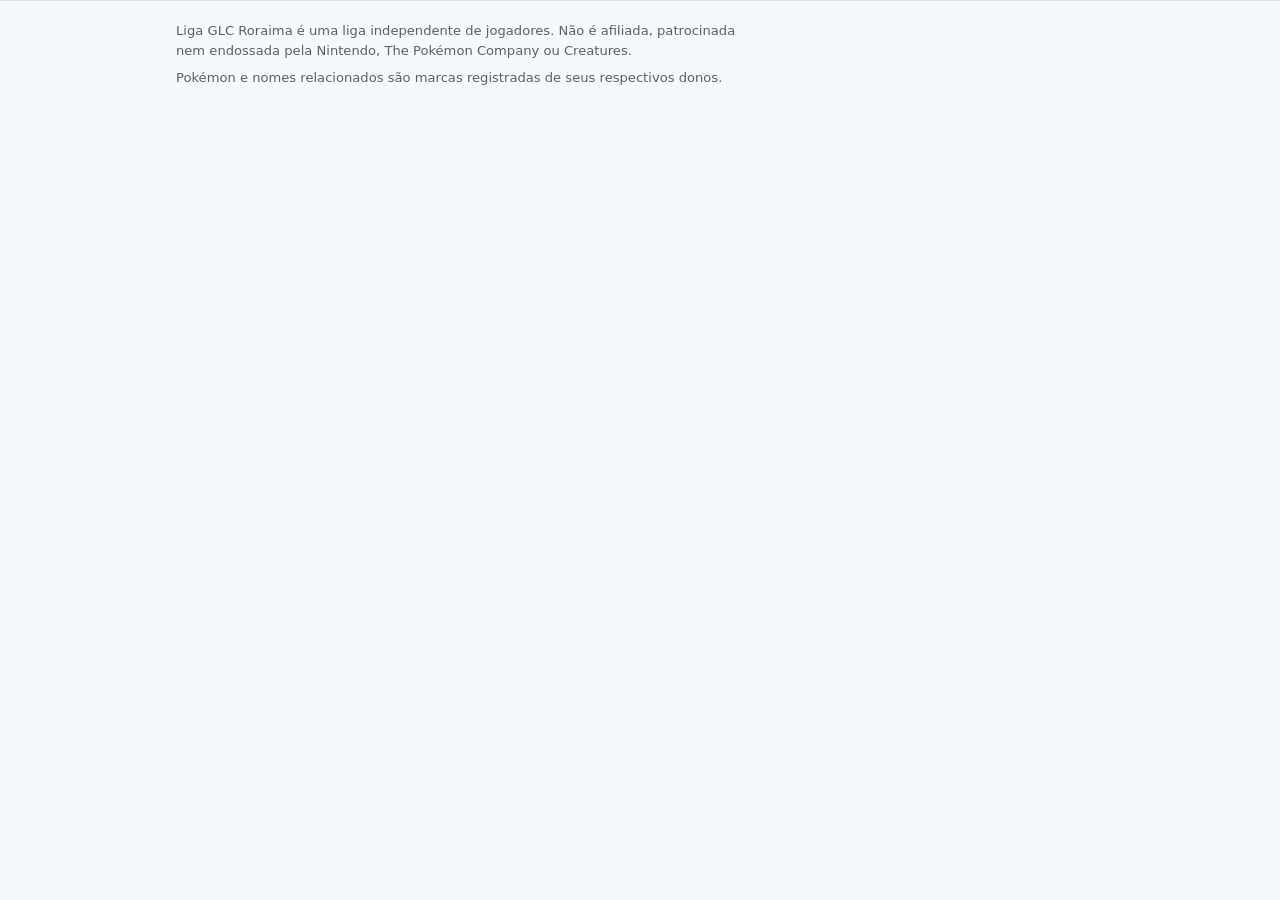
==== index.html @ f910fe3c "Centraliza a grade de patrocinadores no Início Co-Authored-By: Claude Opus 5.5 <noreply@anthropic.co" ====
<!DOCTYPE html>
<html lang="pt-BR">
<head>
  <meta charset="UTF-8">
  <meta name="viewport" content="width=device-width, initial-scale=1, viewport-fit=cover">
  <meta http-equiv="Content-Security-Policy" content="default-src 'self'; script-src 'self'; style-src 'self' https://fonts.googleapis.com; font-src https://fonts.gstatic.com; img-src 'self' https://assets.tcgdex.net https://images.pokemontcg.io; connect-src 'self'; base-uri 'none'; form-action 'none'; object-src 'none'">
  <title>Liga GLC Roraima</title>
  <meta name="description" content="Liga roraimense de Pokémon TCG no formato Gym Leader Challenge: calendário, ranking, regras, decklists e inscrições.">
  <meta name="theme-color" content="#3E8ED0">
  <link rel="icon" type="image/png" href="assets/icons/GLCRR-logo.png">
  <link rel="preconnect" href="https://fonts.googleapis.com">
  <link rel="preconnect" href="https://fonts.gstatic.com" crossorigin>
  <link rel="stylesheet" href="https://fonts.googleapis.com/css2?family=Baloo+2:wght@600;800&family=Nunito+Sans:wght@400;600;800&family=JetBrains+Mono:wght@500&display=swap">
  <link rel="stylesheet" href="assets/css/style.css?v=20261117.1">
</head>
<body class="is-home">
  <header>
    <div class="wrap">
      <a class="brand" href="#inicio">
        <span class="logo logo-top"><span class="badge" aria-hidden="true"></span><img src="assets/icons/GLCRR-logo.png" alt="" data-falha="remover"></span>
        <div><b>Liga GLC Roraima</b><small>Gym Leader Challenge</small></div>
      </a>
      <nav class="topnav" aria-label="Navegação principal" id="topnav"></nav>
    </div>
  </header>

  <main class="stage" id="stage"></main>

  <footer>
    <div class="wrap">
      <p>Liga GLC Roraima é uma liga independente de jogadores. Não é afiliada, patrocinada nem endossada pela Nintendo, The Pokémon Company ou Creatures.</p>
      <p>Pokémon e nomes relacionados são marcas registradas de seus respectivos donos.</p>
    </div>
  </footer>

  <script src="assets/js/data.js?v=20261117.1"></script>
  <script src="assets/js/main.js?v=20261117.1"></script>
</body>
</html>
---- assets/css/style.css ----
/* Liga GLC Roraima — estilos v2
   Layout: Início em tela cheia (texto, botões do menu abaixo); páginas internas com cabeçalho fixo e coluna única de até 960px. A troca de seção desliza na ordem do menu. */
:root{
  --ouro:#F2C230; --ceu:#3E8ED0; --verde:#1E8F4E; --vermelho:#D62828;
  --bg:#F6F9FC; --surface:#FFFFFF; --fg:#111111; --muted:#55606B; --line:#DCE4EC;
  --ceu-ink:#1F5F94; --verde-ink:#166B3A; --chip:#EAF2FA; --shadow:0 18px 40px rgba(20,50,80,.14);
  --prata:#C9D3DC; --bronze:#D9A066; --veu:rgba(8,16,26,.55);
  --f-display:"Baloo 2", "Trebuchet MS", system-ui, sans-serif;
  --f-body:"Nunito Sans", system-ui, -apple-system, "Segoe UI", sans-serif;
  --f-mono:"JetBrains Mono", ui-monospace, Menlo, monospace;
  --r:14px; --slide:.5s; --ease:cubic-bezier(.22,.7,.18,1);
}
@media (prefers-color-scheme: dark){:root:not([data-theme="light"]){
  --bg:#0E1620; --surface:#16212D; --fg:#EEF3F8; --muted:#9AA8B6; --line:#263544;
  --ceu-ink:#8CC3F0; --verde-ink:#6FD39B; --chip:#1C2B3A; --shadow:0 18px 40px rgba(0,0,0,.45); color-scheme:dark}}
:root[data-theme="dark"]{
  --bg:#0E1620; --surface:#16212D; --fg:#EEF3F8; --muted:#9AA8B6; --line:#263544;
  --ceu-ink:#8CC3F0; --verde-ink:#6FD39B; --chip:#1C2B3A; --shadow:0 18px 40px rgba(0,0,0,.45); color-scheme:dark}
@media (prefers-reduced-motion:reduce){:root{--slide:0s}}

/* Reset mínimo */
html{-webkit-text-size-adjust:100%}
body{margin:0}
img{max-width:100%}
[hidden]{display:none!important}

*{box-sizing:border-box}
body{background:var(--bg);color:var(--fg);font-family:var(--f-body);font-size:16px;line-height:1.55;overflow-x:hidden}
body::before{content:"";position:fixed;inset:0 0 auto;height:env(safe-area-inset-top,0px);z-index:10;background:var(--ceu)}
a{color:var(--ceu-ink)}
:focus-visible{outline:3px solid var(--ouro);outline-offset:2px;border-radius:6px}
.wrap{max-width:960px;margin:0 auto;padding-left:max(16px,env(safe-area-inset-left,0px));padding-right:max(16px,env(safe-area-inset-right,0px))}

/* Cabeçalho das páginas internas */
header{position:sticky;top:env(safe-area-inset-top,0px);z-index:5;background:var(--ceu);color:#fff;border-bottom:4px solid var(--ouro);
  transition:transform var(--slide) var(--ease)}
body.is-home header{position:fixed;left:0;right:0;transform:translateY(-110%)}
.brand{display:flex;align-items:center;gap:12px;padding-block:12px 6px;color:#fff;text-decoration:none}
.badge{width:40px;height:40px;border-radius:50%;flex:none;background:var(--ceu);border:4px solid var(--ouro);box-shadow:inset 0 -10px 0 var(--verde)}
/* Logo: se a imagem não carregar, o escudo desenhado em CSS aparece no lugar */
.logo{position:relative;display:block;flex:none;border-radius:50%}
.logo .badge{position:absolute;inset:0;width:auto;height:auto;display:block}
.logo img{position:absolute;inset:0;width:100%;height:100%;object-fit:contain;border-radius:50%}
.logo-top{width:48px;height:48px;margin-block:-4px}
.logo-home{filter:drop-shadow(0 10px 18px rgba(20,50,80,.18))}
.logo-home .badge{border-width:8px;box-shadow:inset 0 -28px 0 var(--verde)}
.brand b{font-family:var(--f-display);font-size:1.35rem;line-height:1}
.brand small{display:block;font-size:.72rem;letter-spacing:.14em;text-transform:uppercase;opacity:.85}
.topnav{position:relative;display:flex;gap:4px;overflow-x:auto;scrollbar-width:none;padding-block:4px 10px}
.topnav::-webkit-scrollbar{display:none}
.topnav a{position:relative;z-index:1;flex:none;color:#fff;text-decoration:none;font-weight:800;font-size:.9rem;padding:7px 12px;border-radius:999px;
  transition:color .25s, transform .2s}
.topnav a:hover{transform:translateY(-2px)}
.topnav a.is-ind{color:#111}
/* Pílula que desliza até o item ativo ou sob o mouse */
.topnav .ind{position:absolute;z-index:0;top:4px;left:0;height:calc(100% - 14px);border-radius:999px;background:var(--ouro);
  box-shadow:0 4px 12px rgba(0,0,0,.18);transition:transform .35s var(--ease), width .35s var(--ease)}
@media (prefers-reduced-motion:reduce){.topnav .ind,.topnav a{transition:none}}

/* Palco do slide */
.stage{position:relative;overflow-x:clip}
.view{transition:transform var(--slide) var(--ease), opacity var(--slide) var(--ease);will-change:transform}
.view.leaving{position:absolute;top:0;left:0;width:100%;pointer-events:none}

.page{display:grid;gap:22px;padding-block:28px 48px}
h1,h2,h3{font-family:var(--f-display);line-height:1.1;text-wrap:balance;margin:0}
h1{font-size:clamp(2rem,7vw,3.2rem)}
h2{font-size:1.6rem}
h3{font-size:1.15rem}
.lead{color:var(--muted);max-width:62ch;margin:0}
.muted{color:var(--muted)}
.eyebrow{font-size:.74rem;font-weight:800;letter-spacing:.16em;text-transform:uppercase;color:var(--verde-ink)}

/* ---------- Início ---------- */
.home{min-height:calc(100dvh - env(safe-area-inset-top,0px) - env(safe-area-inset-bottom,0px));display:grid;align-content:center;gap:clamp(28px,5vh,48px);
  max-width:1120px;margin:0 auto;padding-block:24px 32px;padding-left:max(16px,env(safe-area-inset-left,0px));padding-right:max(16px,env(safe-area-inset-right,0px))}
.home > *{min-width:0}
.home-top{display:grid;gap:24px;align-items:center}
.home-side{display:grid;gap:18px;min-width:0}
.home-side h1{font-size:clamp(2.2rem,5vw,3.6rem);line-height:.98}
.home-side h1 em{font-style:normal;color:var(--verde-ink);display:block}
.home-side .lead{font-size:1.05rem;max-width:42ch}
/* Logo com a mesma altura do título: --logo-h vem de ajustarLogoHome() (main.js); o padrão é a altura de 2 linhas do h1 */
.home-titulo{--logo-h:calc(2 * .98 * clamp(2.2rem,5vw,3.6rem));min-width:0;display:grid;grid-template-columns:minmax(0,1fr) auto;gap:18px 16px;align-items:center}
.home-titulo .eyebrow{grid-column:1 / -1}
.home-titulo h1{grid-column:1;min-width:0}
.home-titulo .logo-home{--lado:min(var(--logo-h),32vw);width:var(--lado);height:var(--lado);grid-column:2;grid-row:2}
.home-titulo .lead{grid-column:1 / -1}
.home-redes{display:flex;flex-wrap:wrap;justify-content:center;gap:10px}
@media (max-width:520px){
  .home-titulo{gap:12px}
  .home-redes{flex-wrap:nowrap;gap:8px}
  .home-redes .btn{flex:1 1 0;min-width:0;justify-content:center;gap:6px;padding:10px 6px;font-size:clamp(.72rem,3.6vw,.84rem);white-space:nowrap}
}

/* Patrocinadores do Início: placa clara nos dois modos, para as logos (feitas para fundo branco) não destoarem */
.patrocinadores{display:grid;gap:12px;justify-items:center}
.patro-titulo{margin:0;font-family:var(--f-display);font-size:.78rem;font-weight:800;letter-spacing:.16em;text-transform:uppercase;color:var(--muted)}
.patro-lista{list-style:none;margin:0;padding:0;width:100%;max-width:880px;display:flex;flex-wrap:wrap;justify-content:center;gap:10px}
.patro-lista>li{flex:0 0 calc((100% - 10px)/2);min-width:0}
.patro{display:grid;place-items:center;height:84px;padding:10px 14px;border-radius:var(--r);background:#fff;border:1px solid var(--line);
  text-decoration:none;transition:translate .25s var(--ease), box-shadow .25s}
.patro img{display:block;width:100%;height:64px;object-fit:contain}
.patro-nome{font-family:var(--f-display);font-weight:800;font-size:1.15rem;line-height:1.1;color:#12263A;text-align:center}
.patro:hover,.patro:focus-visible{translate:0 -3px;box-shadow:var(--shadow)}
.patro:focus-visible{outline:3px solid var(--ceu);outline-offset:2px}
@media (min-width:640px){.patro-lista>li{flex-basis:calc((100% - 30px)/4)}.patro{height:96px}.patro img{height:76px}}
@media (prefers-reduced-motion:reduce){.patro{transition:none}}

/* Botões do menu do Início */
.float-menu{display:grid;grid-template-columns:repeat(2,minmax(0,1fr));gap:14px;padding-block:8px}
.float-menu a{--d:0s;position:relative;display:grid;justify-items:center;gap:8px;padding:16px 10px 14px;border-radius:18px;
  background:var(--surface);border:1px solid var(--line);box-shadow:var(--shadow);color:var(--fg);text-decoration:none;font-weight:800;text-align:center;
  animation:entra .6s var(--ease) both;animation-delay:var(--d);
  transition:background .25s, color .25s, box-shadow .25s, border-color .25s}
/* Entrada em sequência (sem style= no HTML, por causa da CSP) */
.float-menu a:nth-child(2){--d:.08s}.float-menu a:nth-child(3){--d:.16s}.float-menu a:nth-child(4){--d:.24s}.float-menu a:nth-child(5){--d:.32s}
/* Número ímpar de botões no celular: o último ocupa a linha inteira */
.float-menu a:last-child:nth-child(odd){grid-column:1 / -1}
.float-menu a .ic{width:46px;height:46px;border-radius:14px;display:grid;place-items:center;background:var(--chip);color:var(--ceu-ink);
  transition:transform .35s var(--ease), background .25s, color .25s}
.float-menu a .ic svg{width:24px;height:24px}
.float-menu a:hover,.float-menu a:focus-visible{background:var(--ceu);border-color:var(--ceu);color:#fff;
  box-shadow:0 22px 44px rgba(62,142,208,.35)}
.float-menu a:hover .ic,.float-menu a:focus-visible .ic{background:var(--ouro);color:#111;transform:rotate(-8deg) scale(1.12)}
.float-menu a:active{scale:.97}
@keyframes entra{from{opacity:0;transform:translateY(24px)}to{opacity:1;transform:translateY(0)}}
@media (prefers-reduced-motion:reduce){.float-menu a{animation:none}}
/* PC: todos os botões numa linha, qualquer que seja o número de seções */
@media (min-width:640px){.float-menu{grid-template-columns:none;grid-auto-flow:column;grid-auto-columns:minmax(0,1fr)}.float-menu a:last-child:nth-child(odd){grid-column:auto}}
.btn{display:inline-flex;align-items:center;gap:8px;font-weight:800;text-decoration:none;padding:10px 16px;border-radius:10px;border:2px solid transparent;font-size:.95rem;width:fit-content}
.btn-ouro{background:var(--ouro);color:#111}
.btn-verm{background:var(--vermelho);color:#fff}
.btn-line{border-color:var(--line);color:var(--fg);background:transparent}
.btn svg{width:18px;height:18px}
.btn-ceu{background:var(--ceu);color:#fff;cursor:pointer}
.btn-sm{padding:6px 11px;font-size:.82rem;border-radius:8px}
button.btn{font-family:inherit;cursor:pointer}

.float-menu a{translate:0 0;transition:background .25s, color .25s, box-shadow .25s, border-color .25s, translate .3s var(--ease)}
.float-menu a:hover,.float-menu a:focus-visible{translate:0 -6px}

@media (min-width:760px){
  /* PC: o logo acompanha o bloco inteiro (linha de cima, título e texto de apresentação) */
  .home-titulo{--logo-h:calc(2 * .98 * clamp(2.2rem,5vw,3.6rem) + 36px)}
  .home-titulo .eyebrow{grid-column:1;grid-row:1}
  .home-titulo .lead{grid-column:1;grid-row:3}
  .home-titulo .logo-home{grid-row:1 / span 3}
  .home{padding-left:max(32px,env(safe-area-inset-left,0px));padding-right:max(32px,env(safe-area-inset-right,0px))}
}

/* ---------- Páginas internas ---------- */
.list{display:grid;gap:12px}
.ev{display:grid;grid-template-columns:auto 1fr;gap:14px;align-items:start;padding:14px;background:var(--surface);border:1px solid var(--line);border-radius:var(--r)}
.date{width:62px;text-align:center;border-radius:10px;background:var(--chip);padding:6px 0;font-family:var(--f-display);line-height:1}
.date b{display:block;font-size:1.6rem}
.date span{font-size:.75rem;text-transform:uppercase;letter-spacing:.08em;color:var(--muted)}
.ev-body{min-width:0;display:grid;gap:6px}
.meta{display:flex;flex-wrap:wrap;gap:4px 14px;font-size:.88rem;color:var(--muted)}
.meta strong{color:var(--fg);font-weight:600}
.pills{display:flex;flex-wrap:wrap;gap:6px}
.pill{font-size:.72rem;font-weight:800;padding:3px 9px;border-radius:999px;background:var(--chip);color:var(--ceu-ink)}
.pill.enc{color:var(--muted)}
.pill.abertas{background:var(--verde);color:#fff}
.pill.warn{background:transparent;border:1px dashed var(--vermelho);color:var(--vermelho)}
.actions{display:flex;flex-wrap:wrap;gap:8px;margin-top:4px}
.actions .btn{padding:7px 12px;font-size:.85rem}
.group-title{display:flex;align-items:center;gap:8px;font-size:.8rem;font-weight:800;letter-spacing:.12em;text-transform:uppercase;color:var(--muted)}
.group-title::before{content:"";width:10px;height:10px;border-radius:50%;background:var(--verde)}
.group-title.past::before{background:var(--muted)}
.empty{padding:22px;border:2px dashed var(--line);border-radius:var(--r);color:var(--muted);display:grid;gap:6px}
.empty b{color:var(--fg)}
.table-box{overflow-x:auto;border:1px solid var(--line);border-radius:var(--r);background:var(--surface)}
table{border-collapse:collapse;width:100%;font-variant-numeric:tabular-nums;font-size:.92rem}
th,td{padding:10px 12px;text-align:left;border-bottom:1px solid var(--line);white-space:nowrap}
th{font-size:.72rem;letter-spacing:.1em;text-transform:uppercase;color:var(--muted)}
tr:last-child td{border-bottom:0}
.rules{display:grid;gap:10px;grid-template-columns:repeat(auto-fit,minmax(220px,1fr))}
.rule{padding:16px;background:var(--surface);border:1px solid var(--line);border-radius:var(--r);display:grid;gap:4px}
.rule .k{font-family:var(--f-mono);font-size:1.4rem;color:var(--ceu-ink)}
.rule p{margin:0;color:var(--muted);font-size:.92rem}

/* ---------- Pop-up de resultados e decklist ---------- */
body.modal-aberto{overflow:hidden}
.modal{position:fixed;inset:0;z-index:50;display:grid;place-items:center;
  padding:max(16px,env(safe-area-inset-top,0px)) max(16px,env(safe-area-inset-right,0px)) max(16px,env(safe-area-inset-bottom,0px)) max(16px,env(safe-area-inset-left,0px))}
.modal-bg{position:absolute;inset:0;background:var(--veu);backdrop-filter:blur(3px);opacity:0;transition:opacity .3s ease}
.modal-panel{position:relative;width:min(640px,100%);max-height:min(86dvh,780px);overflow:auto;overscroll-behavior:contain;
  background:var(--surface);color:var(--fg);border-radius:20px;box-shadow:0 30px 80px rgba(0,0,0,.35);padding:22px;
  opacity:0;transform:translateY(28px) scale(.96);transition:opacity .3s var(--ease),transform .45s var(--ease)}
.modal.open .modal-bg{opacity:1}
.modal.open .modal-panel{opacity:1;transform:none}
.modal-close{position:absolute;top:12px;right:12px;width:38px;height:38px;border-radius:50%;border:0;background:var(--chip);color:var(--fg);
  font-size:1.5rem;line-height:1;cursor:pointer;transition:transform .2s,background .2s}
.modal-close:hover{transform:rotate(90deg);background:var(--line)}
.modal-body{display:grid;gap:14px;padding-right:34px;transition:opacity .16s ease,transform .16s ease}
.modal-body.troca{opacity:0;transform:translateX(-10px)}
@media (prefers-reduced-motion:reduce){.modal-bg,.modal-panel,.modal-body{transition:none}}
.podio{display:grid;gap:8px;list-style:none;margin:0;padding:0}
.podio li{display:grid;grid-template-columns:auto 1fr auto;align-items:center;gap:12px;padding:10px 12px;border:1px solid var(--line);border-radius:12px}
.pos{width:40px;height:40px;border-radius:50%;display:grid;place-items:center;font-family:var(--f-display);font-weight:800;background:var(--chip);color:var(--fg)}
.pos.p1{background:var(--ouro);color:#111}
.pos.p2{background:var(--prata);color:#111}
.pos.p3{background:var(--bronze);color:#111}
.quem{min-width:0;display:grid}
.quem b{overflow-wrap:anywhere}
.quem small{color:var(--muted);font-variant-numeric:tabular-nums}
.acoes{display:flex;gap:6px;flex-wrap:wrap;justify-content:flex-end}
@media (max-width:480px){.podio li{grid-template-columns:auto 1fr}.acoes{grid-column:1/-1;justify-content:flex-start}}
.deck-img{display:block;width:100%;border-radius:12px;border:1px solid var(--line);background:var(--chip)}
.deck-reserva{max-width:360px;margin:0 auto}

/* Ícone do tipo do deck com tooltip (mouse, teclado e toque) */
.tipo-ic{position:relative;display:inline-flex;flex:none;vertical-align:middle;border-radius:6px;cursor:help;outline-offset:2px}
.tipo-ic img{display:block;width:22px;height:22px;border-radius:5px;box-shadow:0 0 0 1px var(--line)}
.tipo-ic::after,.tipo-ic::before{position:absolute;left:50%;opacity:0;pointer-events:none;transition:opacity .15s,transform .15s;z-index:6}
.tipo-ic::after{content:attr(data-tip);bottom:calc(100% + 8px);transform:translate(-50%,4px);background:var(--fg);color:var(--bg);
  font:800 .75rem/1 var(--f-body);padding:6px 9px;border-radius:8px;white-space:nowrap;box-shadow:0 6px 16px rgba(0,0,0,.2)}
.tipo-ic::before{content:"";bottom:calc(100% + 3px);transform:translate(-50%,4px);border:5px solid transparent;border-top-color:var(--fg);border-bottom:0}
.tipo-ic:hover::after,.tipo-ic:hover::before,.tipo-ic:focus::after,.tipo-ic:focus::before{opacity:1;transform:translate(-50%,0)}
@media (prefers-reduced-motion:reduce){.tipo-ic::after,.tipo-ic::before{transition:none}}
.tipo-linha{display:inline-flex;align-items:center;gap:6px;margin:0}
.tipo-linha .tipo-nome{font-weight:600}
.quem-nome{display:flex;align-items:center;gap:8px;min-width:0}
.quem-nome b{overflow-wrap:anywhere}
.deck-txt{white-space:pre-wrap;margin:0;font-family:var(--f-mono);font-size:.85rem;padding:12px;border-radius:10px;background:var(--chip)}
/* Lista montada no painel: grade de cartas com a quantidade (3 por linha no celular, 5 no computador) */
.deck-grupo{display:grid;gap:8px}
.deck-grupo h3{margin:0;font-size:1.05rem;display:flex;align-items:center;gap:8px}
.deck-grupo h3 span{font-family:var(--f-mono);font-size:.8rem;padding:1px 9px;border-radius:999px;background:var(--chip)}
.deck-cartas{list-style:none;margin:0;padding:0;display:grid;grid-template-columns:repeat(3,minmax(0,1fr));gap:8px}
@media (min-width:520px){.deck-cartas{grid-template-columns:repeat(5,minmax(0,1fr))}}
.carta{position:relative;padding-bottom:12px}
.carta a{display:block;border-radius:6px}
.carta img{display:block;width:100%;height:auto;aspect-ratio:63/88;object-fit:cover;border-radius:6px;background:var(--chip)}
.carta-txt{display:grid;place-items:center;aspect-ratio:63/88;padding:8px;border-radius:6px;border:1px solid var(--line);background:var(--chip);
  font-weight:800;font-size:.78rem;line-height:1.2;text-align:center;overflow-wrap:anywhere}
.carta-qtd{position:absolute;left:50%;bottom:0;transform:translateX(-50%);min-width:30px;height:30px;padding:0 6px;display:grid;place-items:center;
  border-radius:999px;background:var(--ouro);color:#111;border:2px solid var(--surface);font-family:var(--f-display);font-weight:800;font-size:.95rem;line-height:1}
.deck-texto summary{cursor:pointer;font-weight:800;min-height:40px;display:flex;align-items:center}
.deck-texto .deck-txt{margin-top:6px}
.link-foto{font-weight:800;width:fit-content}
.link-voltar{background:none;border:0;padding:0;font:inherit;color:var(--ceu-ink);font-weight:800;cursor:pointer;width:fit-content;text-decoration:none}
.link-voltar:hover{text-decoration:underline}

/* ---------- Decks (Top 3 de todos os eventos; os cartões reaproveitam .podio) ---------- */
.filtros{display:flex;flex-wrap:wrap;gap:8px}
.chip-filtro{display:inline-flex;align-items:center;gap:6px;min-height:36px;padding:6px 12px;border-radius:999px;border:1px solid var(--line);
  background:var(--surface);color:var(--fg);font:800 .85rem/1 var(--f-body);cursor:pointer;transition:background .2s,border-color .2s,color .2s}
.chip-filtro img{width:18px;height:18px;border-radius:4px}
.chip-filtro:hover{border-color:var(--ceu)}
.chip-filtro[aria-pressed="true"]{background:var(--ceu);border-color:var(--ceu);color:#fff}
@media (prefers-reduced-motion:reduce){.chip-filtro{transition:none}}
.decks li{background:var(--surface)}
.decks-sec{display:grid;gap:12px}
/* Itens de grid não podem crescer além da tela por causa de tabela larga (a tabela rola dentro da .table-box) */
.page > *,.decks-sec > *{min-width:0}
/* Coluna do tipo fixa ao rolar a tabela no celular */
.tab-est th:first-child,.tab-est td:first-child{position:sticky;left:0;z-index:1;background:var(--surface)}
.resumo{margin:0;color:var(--muted)}
.resumo b{color:var(--fg);font-variant-numeric:tabular-nums}
.tab-est td:not(:first-child),.tab-est th:not(:first-child){text-align:right}
.nota{margin:0;font-size:.82rem;color:var(--muted);max-width:62ch}
/* No celular o cartão tem um botão só: ele fica à direita, sem ir para a linha de baixo como no pop-up */
@media (max-width:480px){.decks li{grid-template-columns:auto minmax(0,1fr) auto;gap:10px}.decks .acoes{grid-column:auto}}
@media (min-width:760px){.decks{grid-template-columns:repeat(2,minmax(0,1fr))}}

/* ---------- Jogadores e perfil ---------- */
.players{display:grid;gap:12px;grid-template-columns:repeat(auto-fill,minmax(210px,1fr))}
.player{display:grid;grid-template-columns:minmax(0,1fr) auto;gap:6px 14px;align-items:center;padding:16px;background:var(--surface);border:1px solid var(--line);border-radius:var(--r);
  text-decoration:none;color:var(--fg);transition:transform .25s var(--ease),box-shadow .25s,border-color .25s}
.player:hover,.player:focus-visible{transform:translateY(-4px);box-shadow:var(--shadow);border-color:var(--ceu)}
.player > b{font-size:1.1rem;grid-column:1;align-self:end}
.player > .mini{grid-column:1;align-self:start}
.player > .avatar{grid-column:2;grid-row:1 / span 2;width:56px;height:56px}
.avatar{width:48px;height:48px;border-radius:50%;display:grid;place-items:center;background:var(--ceu);color:#fff;
  font-family:var(--f-display);font-size:1.4rem;font-weight:800;border:3px solid var(--ouro)}
.avatar{overflow:hidden;flex:none}
.avatar img{width:100%;height:100%;object-fit:cover;display:block}
.mini{display:flex;flex-wrap:wrap;gap:4px 12px;font-size:.82rem;color:var(--muted)}
.mini b{color:var(--fg)}
.perfil-head{display:flex;align-items:center;gap:16px}
.perfil-head .avatar{width:76px;height:76px;font-size:2.2rem;flex:none}
.stats{display:grid;gap:10px;grid-template-columns:repeat(auto-fit,minmax(140px,1fr))}
.stat{padding:14px 16px;background:var(--surface);border:1px solid var(--line);border-radius:var(--r);display:grid;gap:6px}
.stat b{font-family:var(--f-display);font-size:1.8rem;line-height:1;font-variant-numeric:tabular-nums}
.stat span{font-size:.74rem;color:var(--muted);text-transform:uppercase;letter-spacing:.08em}
td a{font-weight:800}

footer{border-top:1px solid var(--line);padding-block:20px 28px;font-size:.82rem;color:var(--muted)}
footer p{margin:0 0 6px;max-width:70ch}
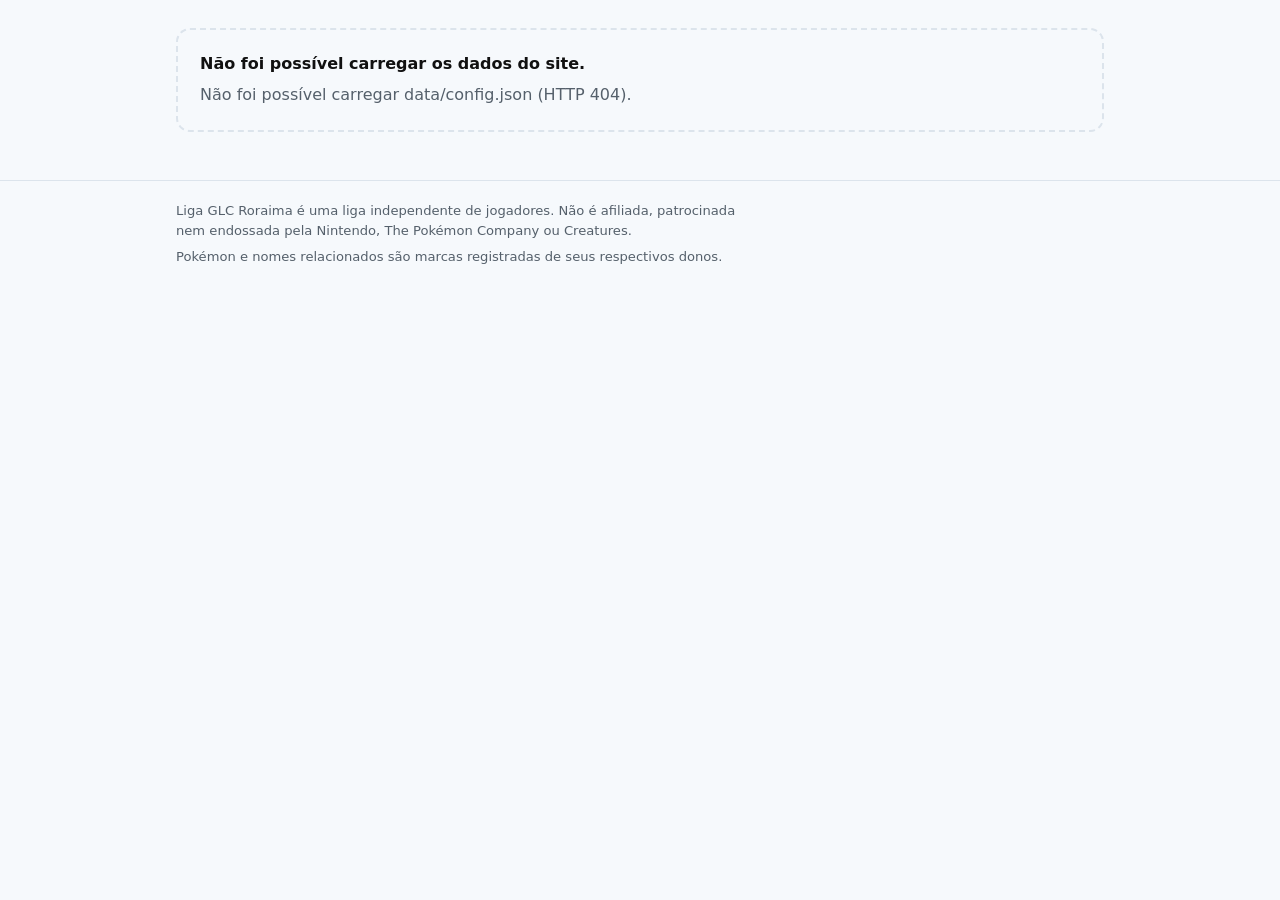
==== commit f642723c: "Ranking com pontos (vitória 3, empate 1, derrota 0) e 1º lugares por jogador Uma linha por jogador e" ====
--- a/index.html
+++ b/index.html
@@ -11,7 +11,7 @@
   <link rel="preconnect" href="https://fonts.googleapis.com">
   <link rel="preconnect" href="https://fonts.gstatic.com" crossorigin>
   <link rel="stylesheet" href="https://fonts.googleapis.com/css2?family=Baloo+2:wght@600;800&family=Nunito+Sans:wght@400;600;800&family=JetBrains+Mono:wght@500&display=swap">
-  <link rel="stylesheet" href="assets/css/style.css?v=20261117.1">
+  <link rel="stylesheet" href="assets/css/style.css?v=20261117.2">
 </head>
 <body class="is-home">
   <header>
@@ -33,7 +33,7 @@
     </div>
   </footer>
 
-  <script src="assets/js/data.js?v=20261117.1"></script>
-  <script src="assets/js/main.js?v=20261117.1"></script>
+  <script src="assets/js/data.js?v=20261117.2"></script>
+  <script src="assets/js/main.js?v=20261117.2"></script>
 </body>
 </html>
--- a/assets/css/style.css
+++ b/assets/css/style.css
@@ -289,3 +289,14 @@
 
 footer{border-top:1px solid var(--line);padding-block:20px 28px;font-size:.82rem;color:var(--muted)}
 footer p{margin:0 0 6px;max-width:70ch}
+
+/* Aba Ranking: pontuação (jogador e tipo alinhados à esquerda) e lista de 1º lugares por jogador */
+.ranking-conteudo{display:grid;gap:28px}
+.tab-ranking th:nth-child(2),.tab-ranking td:nth-child(2){text-align:left}
+.tab-ranking td{font-variant-numeric:tabular-nums}
+.titulos{list-style:none;margin:0;padding:0;display:grid;gap:8px}
+.titulos li{display:flex;flex-wrap:wrap;align-items:center;justify-content:space-between;gap:6px 14px;padding:10px 14px;border:1px solid var(--line);border-radius:14px;background:var(--surface)}
+.tit-quem{display:inline-flex;align-items:center;gap:8px;font-weight:700}
+.tit-quem b{display:inline-grid;place-items:center;min-width:26px;height:26px;padding:0 6px;border-radius:999px;background:var(--ouro);color:#1a1a1a;font-variant-numeric:tabular-nums}
+.tit-tipos{display:flex;flex-wrap:wrap;gap:6px 12px}
+.tit-n{font-variant-numeric:tabular-nums;color:var(--muted)}
